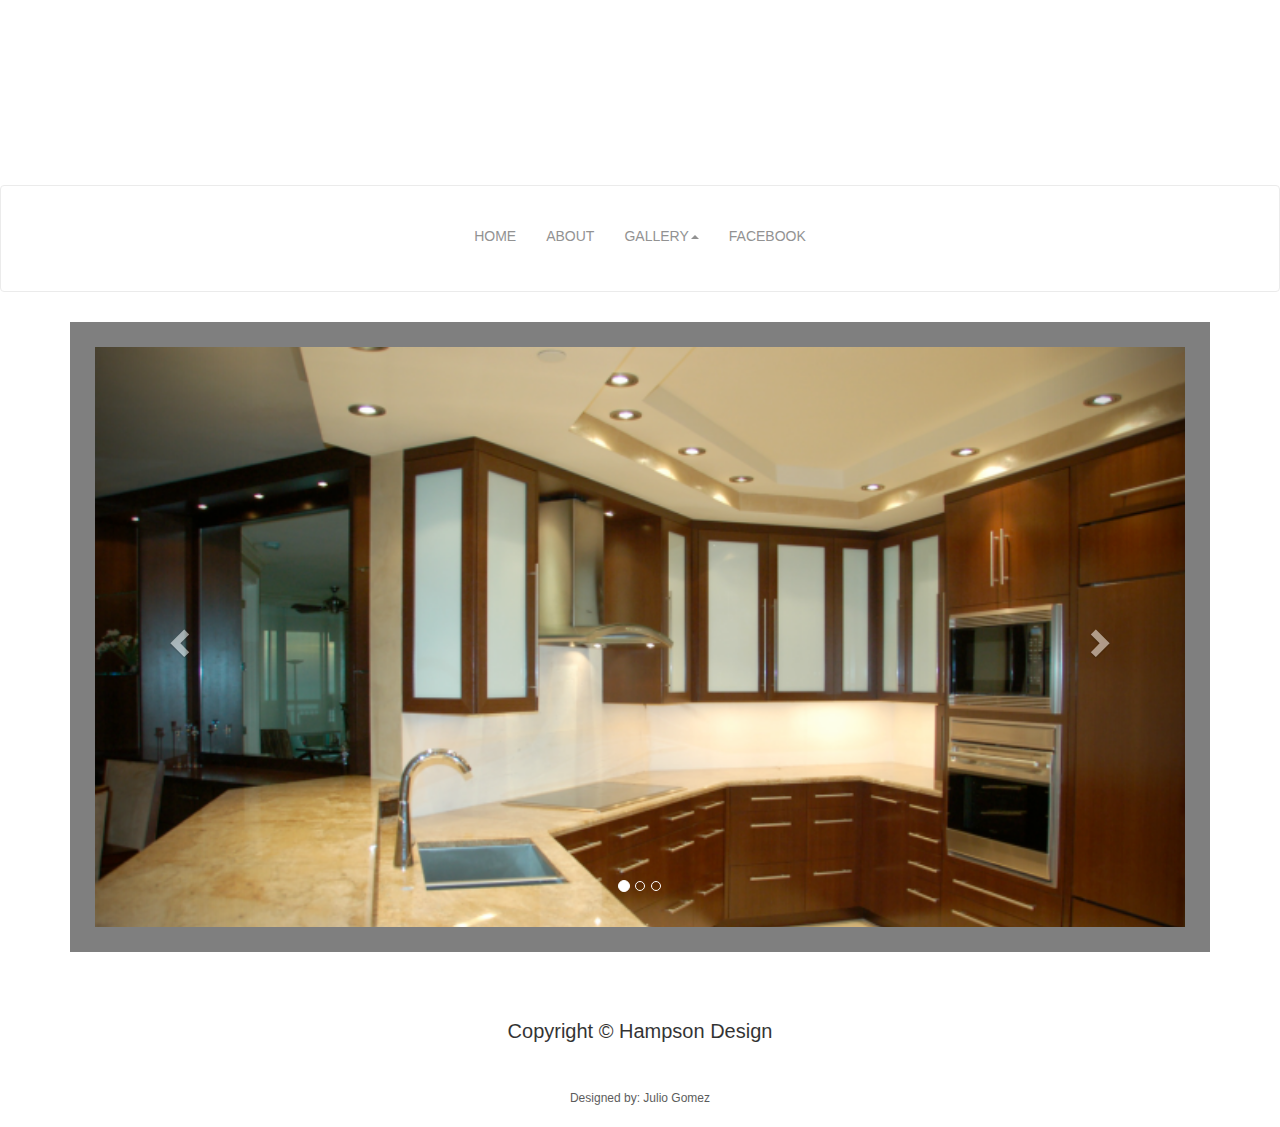
==== index.html @ 081f9467 "home page is done, fully responsive, added carousel etc" ====
<!DOCTYPE html>
<html>
<head>
	<title>Hampson Design</title>
  <meta name="viewport" content="width=device-width, initial-scale=1">
	<link rel="stylesheet" href="https://maxcdn.bootstrapcdn.com/bootstrap/3.3.7/css/bootstrap.min.css" integrity="sha384-BVYiiSIFeK1dGmJRAkycuHAHRg32OmUcww7on3RYdg4Va+PmSTsz/K68vbdEjh4u" crossorigin="anonymous">

	<script src="https://ajax.googleapis.com/ajax/libs/jquery/1.12.4/jquery.min.js"></script>
	<script src="https://maxcdn.bootstrapcdn.com/bootstrap/3.3.7/js/bootstrap.min.js" integrity="sha384-Tc5IQib027qvyjSMfHjOMaLkfuWVxZxUPnCJA7l2mCWNIpG9mGCD8wGNIcPD7Txa" crossorigin="anonymous"></script>
	<link rel="stylesheet" type="text/css" href="design/css/style.css">
</head>
<body>


<div class="jumbotron">
<div id="content">
  <h1>Hampson Design Construction Inc.</h1>
  <p>Naples, FL | <a href="tel:1-239-272-2703">239.272.2703</a></p>
</div>
</div>

<div id="navbar">
<nav class="navbar navbar-default">
  <div class="container-fluid">
    <!-- Brand and toggle get grouped for better mobile dislay -->
    <div class="navbar-header">
      <button type="button" class="navbar-toggle collapsed" data-toggle="collapse" data-target="#bs-example-navbar-collapse-1" aria-expanded="false">
        <span class="sr-only">Toggle navigation</span>
        <span class="icon-bar"></span>
        <span class="icon-bar"></span>
        <span class="icon-bar"></span>
      </button>
    </div>

    <!-- Collect the nav links, forms, and other content for toggling -->
    <div class="collapse navbar-collapse" id="bs-example-navbar-collapse-1">
      <ul class="nav navbar-nav">
      <li><a href="index.html">HOME</a></li>
        <li><a href="about.html">ABOUT</a></li>
        <li class="dropup">
          <a href="#" class="dropdown-toggle" data-toggle="dropdown" role="button" aria-haspopup="true" aria-expanded="false"">GALLERY<span class="caret"></span></a>
          <ul class="dropdown-menu">
            <li><a href="#">Kitchens</a></li>
            <li><a href="#">Baths</a></li>
            <li><a href="#">Living Room Gallery</a></li>
            <li><a href="#">Offices/Built-Ins</a></li>
          </ul>
          <li><a href="https://www.facebook.com/Hampson-Design-Construction-Inc-152874768099551/">FACEBOOK</a></li>
        </li>
      </ul>
      <!--
      <ul class="nav navbar-nav navbar-right">
        <li><a href="https://www.facebook.com/Hampson-Design-Construction-Inc-152874768099551/">Facebook</a></li>
      </ul>
      -->
    </div><!-- /.navbar-collapse -->
  </div><!-- /.container-fluid -->
</nav>
</div>
<div class="container">
<div class="border">
<div id="myCarousel" class="carousel slide" data-ride="carousel">
  <!-- Indicators -->
  <ol class="carousel-indicators">
    <li data-target="#myCarousel" data-slide-to="0" class="active"></li>
    <li data-target="#myCarousel" data-slide-to="1"></li>
    <li data-target="#myCarousel" data-slide-to="2"></li>
  </ol>

  <!-- Wrapper for slides -->
  <div class="carousel-inner" role="listbox">
    <div class="item active">
      <img src="./images/kitchen1.png" alt="kitchen1" width="500px">
    </div>

    <div class="item">
      <img src="./images/bath1.png" alt="bath1" width="500px">
    </div>

    <div class="item">
      <img src="./images/office1.png" alt="office1" width="500px">
    </div>
  </div>

  <!-- Left and right controls -->
  <a class="left carousel-control" href="#myCarousel" role="button" data-slide="prev">
    <span class="glyphicon glyphicon-chevron-left" aria-hidden="false"></span>
    <span class="sr-only">Previous</span>
  </a>
  <a class="right carousel-control" href="#myCarousel" role="button" data-slide="next">
    <span class="glyphicon glyphicon-chevron-right" aria-hidden="true"></span>
    <span class="sr-only">Next</span>
  </a>
</div>
</div>
</div>

<footer id="footer">
    <p>Copyright &copy Hampson Design</p>
</footer>
<footer id="footerDeuce">
    <h6>Designed by: Julio Gomez</h6>
</footer>




</body>
</html>
---- design/css/style.css ----
body{
	background-image: url(file:///Users/juliogomez/Desktop/WebDev/hampsonDesign/images/blueish.jpg);
	background-repeat: no-repeat;
	background-size: cover;

}
.jumbotron{
	text-align: center;
	background-color: black;
	height: 200px;
	margin: 0;
	background-color:transparent !important; 
	padding: none;
	margin-top: -15px;
}
.jumbotron h1 {
	color: white;
	font-size: 47px;
	margin-top: 5px;
}
.jumbotron p {
	color: white;
	font-size: 25px;
}
.jumbotron a {
	color: white;
}
#navbar {
	width: 100%;
}
.navbar-default {
	margin: 0;
	background-color: white;
	padding: 25px;
	text-align: center;
	opacity: 0.8;
	margin-bottom: 10px;
}
.navbar-nav {
	display: inline-block;
	float: none;
	color: black;
}
.carousel .item {
    width: 100%; /*slider width*/
    max-height: 580px; /*slider height*/
}
.carousel .item img {
    width: 100%; /*img width */
    height: 100%; /*img height*/
}
#myCarousel {
	min-width: 100%;
}
.container {
	margin: auto;
}
.border{
	margin-top: 20px;
	border-style: solid;
	border : solid 25px rgba(0,0,0,0.5);
}

footer {
	margin-top: 20px;
 	height: 120px;
  	background-color: white;
  	text-align: center;
  	opacity: 0.8;

}
footer p{
  	padding: 45px;
  	font-size: 20px;
  	color: black;
}
#footerDeuce {
	margin: 0 auto;
	margin-top: -10px;
	height: 20px;
  	background-color: white;
  	text-align: center;
  	opacity: 0.8;
}
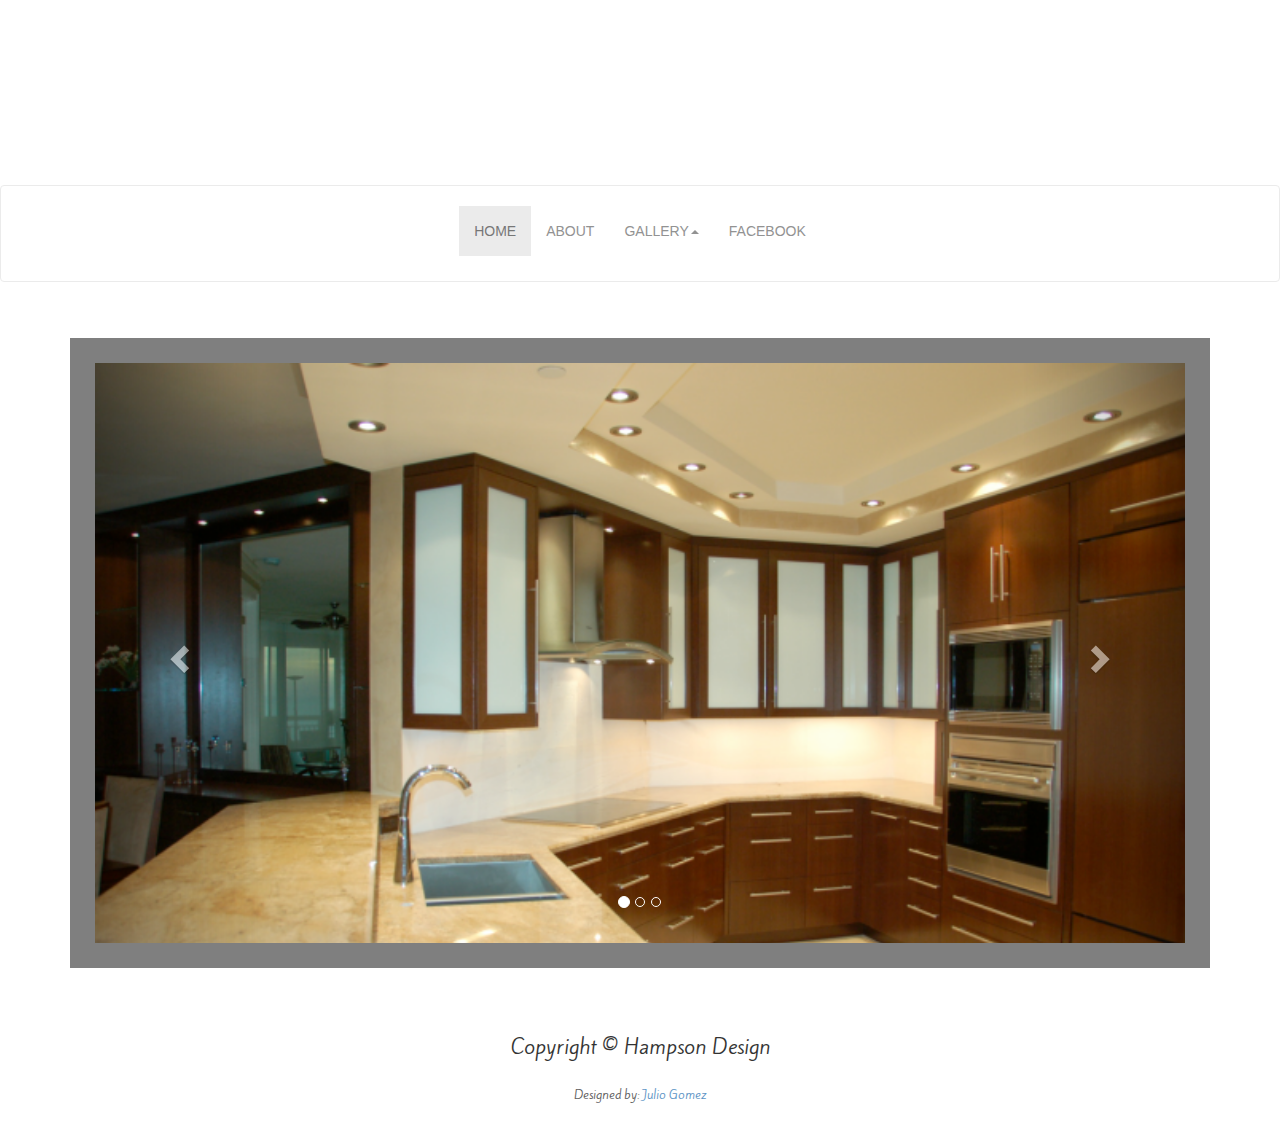
==== commit a2096a4f: "added google fonts to homepage & about || about page still not responsive" ====
--- a/index.html
+++ b/index.html
@@ -7,10 +7,11 @@
 
 	<script src="https://ajax.googleapis.com/ajax/libs/jquery/1.12.4/jquery.min.js"></script>
 	<script src="https://maxcdn.bootstrapcdn.com/bootstrap/3.3.7/js/bootstrap.min.js" integrity="sha384-Tc5IQib027qvyjSMfHjOMaLkfuWVxZxUPnCJA7l2mCWNIpG9mGCD8wGNIcPD7Txa" crossorigin="anonymous"></script>
+  <link href="https://fonts.googleapis.com/css?family=Habibi" rel="stylesheet">
+  <link href="https://fonts.googleapis.com/css?family=Kite+One" rel="stylesheet">
 	<link rel="stylesheet" type="text/css" href="design/css/style.css">
 </head>
 <body>
-
 
 <div class="jumbotron">
 <div id="content">
@@ -35,10 +36,10 @@
     <!-- Collect the nav links, forms, and other content for toggling -->
     <div class="collapse navbar-collapse" id="bs-example-navbar-collapse-1">
       <ul class="nav navbar-nav">
-      <li><a href="index.html">HOME</a></li>
+      <li class="active"><a href="index.html">HOME</a></li>
         <li><a href="about.html">ABOUT</a></li>
         <li class="dropup">
-          <a href="#" class="dropdown-toggle" data-toggle="dropdown" role="button" aria-haspopup="true" aria-expanded="false"">GALLERY<span class="caret"></span></a>
+          <a href="#" class="dropdown-toggle" data-toggle="dropdown" role="button" aria-haspopup="true" aria-expanded="false">GALLERY<span class="caret"></span></a>
           <ul class="dropdown-menu">
             <li><a href="#">Kitchens</a></li>
             <li><a href="#">Baths</a></li>
@@ -99,7 +100,7 @@
     <p>Copyright &copy Hampson Design</p>
 </footer>
 <footer id="footerDeuce">
-    <h6>Designed by: Julio Gomez</h6>
+    <h6>Designed by: <a href="https://github.com/jaegomez">Julio Gomez</a></h6>
 </footer>
 
 
--- a/design/css/style.css
+++ b/design/css/style.css
@@ -17,10 +17,12 @@
 	color: white;
 	font-size: 47px;
 	margin-top: 5px;
+	font-family: 'Habibi', serif;
 }
 .jumbotron p {
 	color: white;
 	font-size: 25px;
+	font-family: 'Habibi', serif;
 }
 .jumbotron a {
 	color: white;
@@ -31,10 +33,10 @@
 .navbar-default {
 	margin: 0;
 	background-color: white;
-	padding: 25px;
+	padding: 20px;
 	text-align: center;
 	opacity: 0.8;
-	margin-bottom: 10px;
+	margin-bottom: 36px;
 }
 .navbar-nav {
 	display: inline-block;
@@ -47,7 +49,7 @@
 }
 .carousel .item img {
     width: 100%; /*img width */
-    height: 100%; /*img height*/
+     /*img height*/
 }
 #myCarousel {
 	min-width: 100%;
@@ -63,11 +65,11 @@
 
 footer {
 	margin-top: 20px;
- 	height: 120px;
+ 	height: 100px;
   	background-color: white;
   	text-align: center;
   	opacity: 0.8;
-
+  	font-family: 'Kite One', sans-serif;
 }
 footer p{
   	padding: 45px;
@@ -83,3 +85,38 @@
   	opacity: 0.8;
 }
 
+.navbar-toggle {
+  float: none;
+}
+.box {
+  float: none;
+  width: 80%;
+  height: 300px;
+  margin: 0 auto;
+  border-style: solid;
+  border-color: white;
+  opacity: 0.8;
+  background-color: white;
+}
+.box h1 {
+	text-align: center;
+	font-size: 20px;
+	color: black;
+}
+hr {
+	height: 2px;
+	background-color: #999999;
+	width: 40%;
+	margin-bottom: -10px;
+	margin-top: 5px;
+}
+.aboutText p {
+	margin-top: 40px;
+	float: none;
+	padding-left: 250px;
+	padding-right: 250px;
+	color: black;
+	font-weight: 500;
+	font-size: 15px;
+	text-align: center;
+}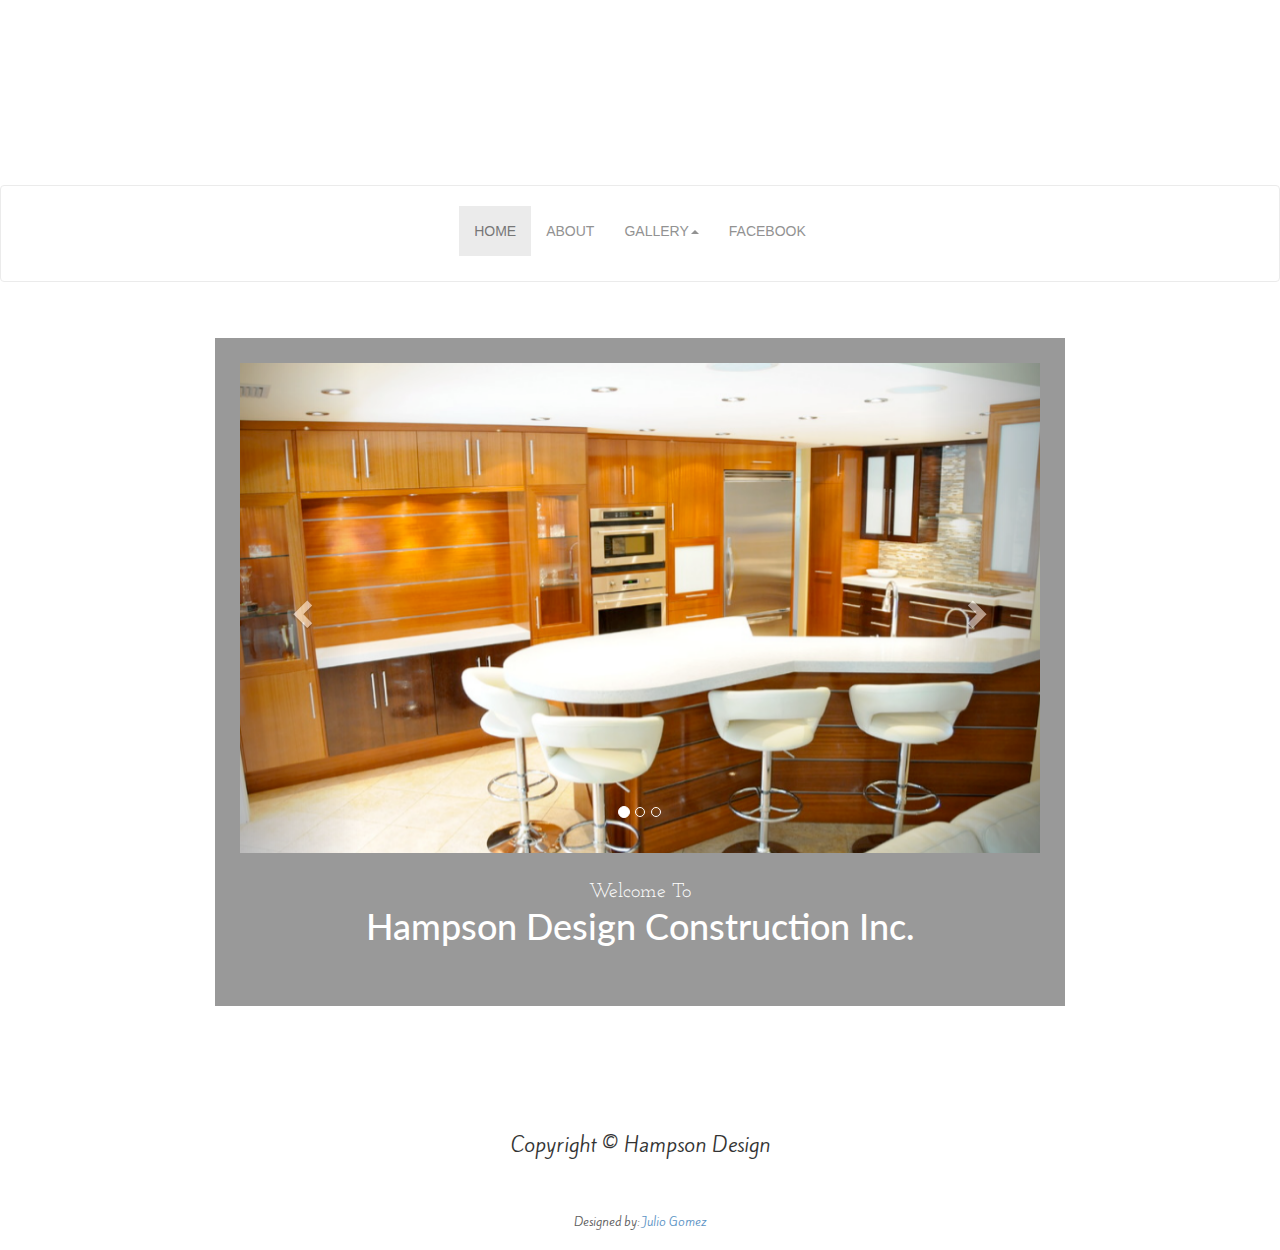
==== commit 3e6d9162: "index.html finished, added sticky footer to pages. about page fully functioncal, created Firebase da" ====
--- a/index.html
+++ b/index.html
@@ -4,15 +4,17 @@
 	<title>Hampson Design</title>
   <meta name="viewport" content="width=device-width, initial-scale=1">
 	<link rel="stylesheet" href="https://maxcdn.bootstrapcdn.com/bootstrap/3.3.7/css/bootstrap.min.css" integrity="sha384-BVYiiSIFeK1dGmJRAkycuHAHRg32OmUcww7on3RYdg4Va+PmSTsz/K68vbdEjh4u" crossorigin="anonymous">
-
 	<script src="https://ajax.googleapis.com/ajax/libs/jquery/1.12.4/jquery.min.js"></script>
 	<script src="https://maxcdn.bootstrapcdn.com/bootstrap/3.3.7/js/bootstrap.min.js" integrity="sha384-Tc5IQib027qvyjSMfHjOMaLkfuWVxZxUPnCJA7l2mCWNIpG9mGCD8wGNIcPD7Txa" crossorigin="anonymous"></script>
   <link href="https://fonts.googleapis.com/css?family=Habibi" rel="stylesheet">
   <link href="https://fonts.googleapis.com/css?family=Kite+One" rel="stylesheet">
 	<link rel="stylesheet" type="text/css" href="design/css/style.css">
+  <link href="https://fonts.googleapis.com/css?family=Josefin+Slab" rel="stylesheet">
+  <link href="https://fonts.googleapis.com/css?family=Lato:700" rel="stylesheet">
 </head>
 <body>
 
+<div class="wrapper">
 <div class="jumbotron">
 <div id="content">
   <h1>Hampson Design Construction Inc.</h1>
@@ -71,15 +73,15 @@
   <!-- Wrapper for slides -->
   <div class="carousel-inner" role="listbox">
     <div class="item active">
-      <img src="./images/kitchen1.png" alt="kitchen1" width="500px">
+      <img src="./images/hampHouse.png" alt="hampsonKitchen" width="500px">
     </div>
 
     <div class="item">
-      <img src="./images/bath1.png" alt="bath1" width="500px">
+      <img src="./images/unsimg1screen.png" alt="ungimg1" width="500px">
     </div>
 
     <div class="item">
-      <img src="./images/office1.png" alt="office1" width="500px">
+      <img src="./images/unspecified-3.jpg" alt="views" width="500px">
     </div>
   </div>
 
@@ -93,18 +95,22 @@
     <span class="sr-only">Next</span>
   </a>
 </div>
+  <div class="textUnderCarousel">
+    <p style="text-align: center; background: rgba(0,0,0,0.4);margin: 20px auto; margin: 0px; padding-top: 25px; color: white; font-size: 20px; font-family: 'Josefin Slab', serif;">Welcome To</p>
+    <h1 style="text-align: center; background: rgba(0,0,0,0.4);margin: 20px auto; margin: 0px; color: white; font-family: 'Lato', sans-serif;">Hampson Design Construction Inc.</h1>
+  </div>
 </div>
 </div>
 
+<div class="push"></div>
+
+</div>
+
 <footer id="footer">
-    <p>Copyright &copy Hampson Design</p>
-</footer>
-<footer id="footerDeuce">
+    <p>Copyright &copy; Hampson Design</p>
     <h6>Designed by: <a href="https://github.com/jaegomez">Julio Gomez</a></h6>
 </footer>
 
 
-
-
 </body>
 </html>--- a/design/css/style.css
+++ b/design/css/style.css
@@ -1,9 +1,19 @@
-body{
-	background-image: url(file:///Users/juliogomez/Desktop/WebDev/hampsonDesign/images/blueish.jpg);
-	background-repeat: no-repeat;
-	background-size: cover;
+html, body { 
+  background: url(file:///Users/juliogomez/Desktop/WebDev/hampsonDesign/images/blueish.jpg) no-repeat center center fixed; 
+  -webkit-background-size: cover;
+  -moz-background-size: cover;
+  -o-background-size: cover;
+  background-size: cover;
+  height: 100%;
+  margin: 0;
+}
 
+/* Wrapper for page content to push down footer */
+#wrapper {
+  min-height: 100%;
+  margin-bottom: -10px;
 }
+
 .jumbotron{
 	text-align: center;
 	background-color: black;
@@ -45,7 +55,7 @@
 }
 .carousel .item {
     width: 100%; /*slider width*/
-    max-height: 580px; /*slider height*/
+    max-height: 490px; /*slider height*/
 }
 .carousel .item img {
     width: 100%; /*img width */
@@ -60,47 +70,49 @@
 .border{
 	margin-top: 20px;
 	border-style: solid;
-	border : solid 25px rgba(0,0,0,0.5);
+	border : solid 25px rgba(0,0,0,0.4);
+	border-bottom: solid 60px rgba(0,0,0,0.4);
+	margin: 20px auto;
+	max-width: 850px;
 }
 
-footer {
-	margin-top: 20px;
- 	height: 100px;
+#footer {
+ 	height: 10px;
   	background-color: white;
   	text-align: center;
   	opacity: 0.8;
   	font-family: 'Kite One', sans-serif;
+  	margin-top: -70px;
 }
-footer p{
+#footer p{
   	padding: 45px;
   	font-size: 20px;
   	color: black;
 }
-#footerDeuce {
+#footer h6{
 	margin: 0 auto;
-	margin-top: -10px;
 	height: 20px;
   	background-color: white;
   	text-align: center;
-  	opacity: 0.8;
 }
 
 .navbar-toggle {
   float: none;
 }
 .box {
-  float: none;
-  width: 80%;
-  height: 300px;
-  margin: 0 auto;
-  border-style: solid;
-  border-color: white;
-  opacity: 0.8;
-  background-color: white;
+	border-style: solid;
+	border-color: white;
+ 	border-radius: 10%;
+ 	background-color: white;
+ 	opacity: 0.7;
+	margin: 0 auto;
+	margin-top: 20px;
+	text-align: center;
+	padding: 10px;
 }
 .box h1 {
 	text-align: center;
-	font-size: 20px;
+	font-size: 30px;
 	color: black;
 }
 hr {
@@ -113,10 +125,41 @@
 .aboutText p {
 	margin-top: 40px;
 	float: none;
-	padding-left: 250px;
-	padding-right: 250px;
 	color: black;
 	font-weight: 500;
-	font-size: 15px;
+	font-size: 19px;
 	text-align: center;
-}+	font-family: Arial;
+	letter-spacing: 1px;
+}
+
+@media (min-width: 800px) {
+	.aboutText p {
+		max-width: 450px;
+		margin: 0 auto;
+		margin-top: 30px;
+	}
+	.box {
+		width: 45%;
+	}
+}
+#hampsonOne, #hampsonTwo, #hampsonThree{
+	border-style: solid;
+	border-color: white;
+ 	border-radius: 10%;
+ 	background-color: white;
+ 	opacity: 0.7;
+	margin: 0 auto;
+	margin-top: 20px;
+	text-align: center;
+	padding: 10px;
+}
+#hampsonDesignFacts p {
+	font-size: 19px;
+	color: black;
+}
+#footer,
+.push {
+	height: 130px;
+}
+
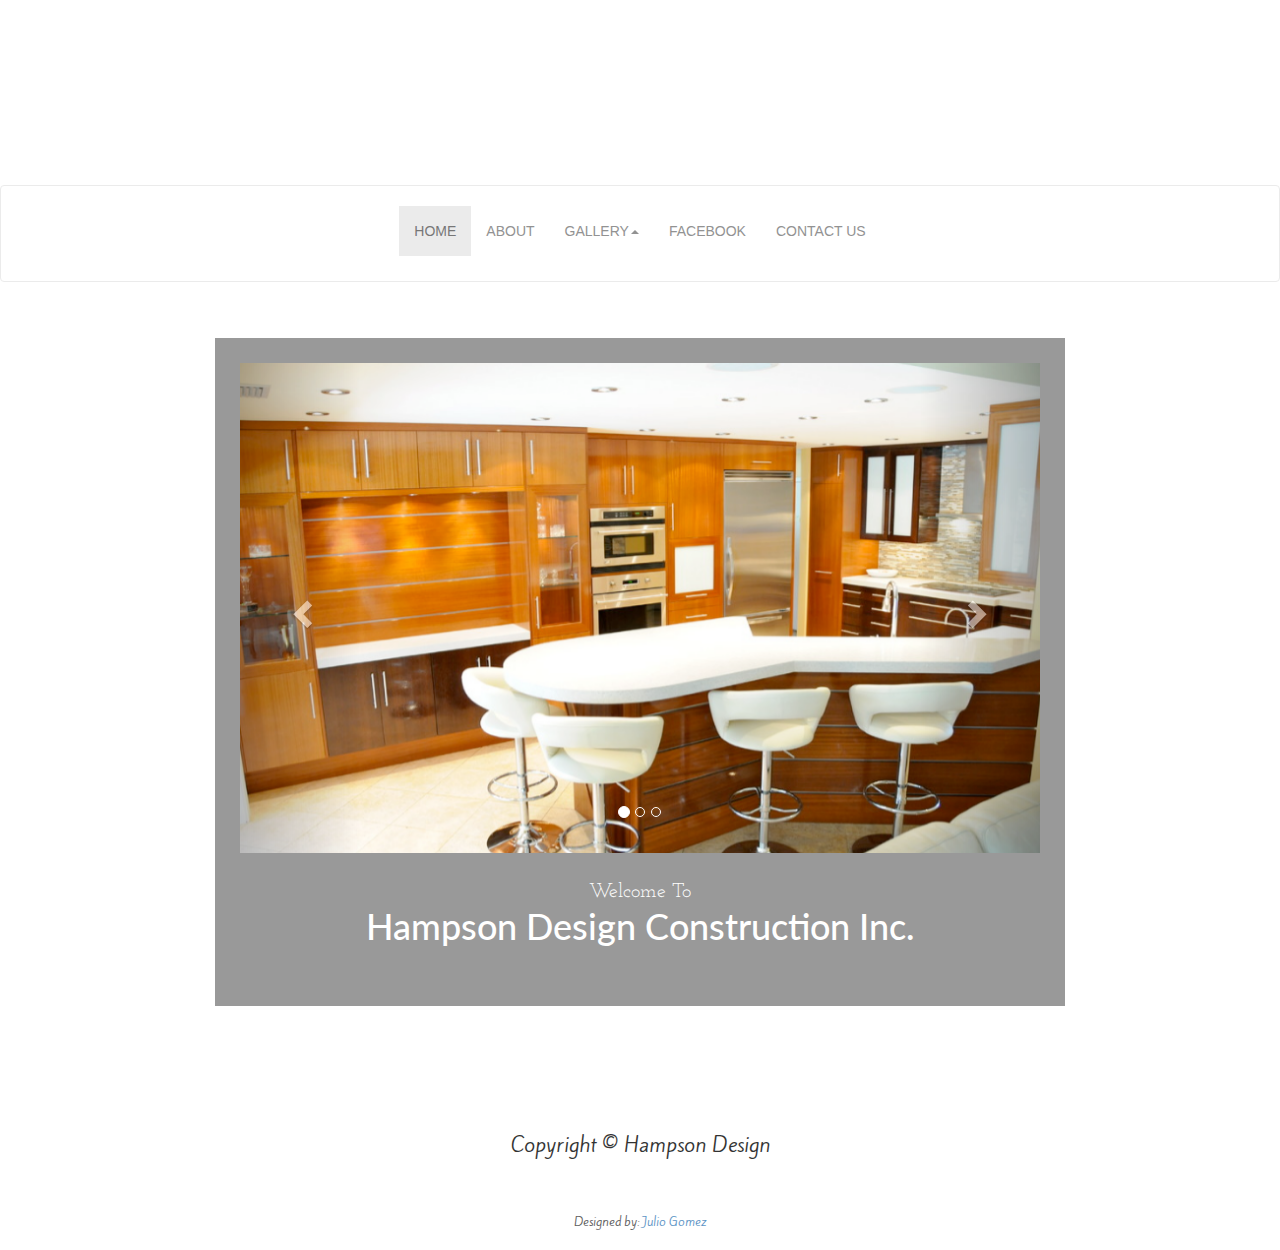
==== commit df3a780f: "jQuery show hides working on slideshows to show" ====
--- a/index.html
+++ b/index.html
@@ -3,14 +3,21 @@
 <head>
 	<title>Hampson Design</title>
   <meta name="viewport" content="width=device-width, initial-scale=1">
+
 	<link rel="stylesheet" href="https://maxcdn.bootstrapcdn.com/bootstrap/3.3.7/css/bootstrap.min.css" integrity="sha384-BVYiiSIFeK1dGmJRAkycuHAHRg32OmUcww7on3RYdg4Va+PmSTsz/K68vbdEjh4u" crossorigin="anonymous">
+
 	<script src="https://ajax.googleapis.com/ajax/libs/jquery/1.12.4/jquery.min.js"></script>
+
 	<script src="https://maxcdn.bootstrapcdn.com/bootstrap/3.3.7/js/bootstrap.min.js" integrity="sha384-Tc5IQib027qvyjSMfHjOMaLkfuWVxZxUPnCJA7l2mCWNIpG9mGCD8wGNIcPD7Txa" crossorigin="anonymous"></script>
+
+  <!-- Google font links -->
   <link href="https://fonts.googleapis.com/css?family=Habibi" rel="stylesheet">
   <link href="https://fonts.googleapis.com/css?family=Kite+One" rel="stylesheet">
-	<link rel="stylesheet" type="text/css" href="design/css/style.css">
   <link href="https://fonts.googleapis.com/css?family=Josefin+Slab" rel="stylesheet">
   <link href="https://fonts.googleapis.com/css?family=Lato:700" rel="stylesheet">
+
+	<link rel="stylesheet" type="text/css" href="design/css/style.css">
+
 </head>
 <body>
 
@@ -43,12 +50,13 @@
         <li class="dropup">
           <a href="#" class="dropdown-toggle" data-toggle="dropdown" role="button" aria-haspopup="true" aria-expanded="false">GALLERY<span class="caret"></span></a>
           <ul class="dropdown-menu">
-            <li><a href="#">Kitchens</a></li>
-            <li><a href="#">Baths</a></li>
-            <li><a href="#">Living Room Gallery</a></li>
-            <li><a href="#">Offices/Built-Ins</a></li>
+            <li><a href="#" id="kitchens">Kitchens</a></li>
+            <li><a href="#" id="baths">Baths</a></li>
+            <li><a href="#" id="livingRoom">Living Room Gallery</a></li>
+            <li><a href="#" id="offices">Offices/Built-Ins</a></li>
           </ul>
           <li><a href="https://www.facebook.com/Hampson-Design-Construction-Inc-152874768099551/">FACEBOOK</a></li>
+          <li><a href="contact.html">CONTACT US</a></li>
         </li>
       </ul>
       <!--
@@ -112,5 +120,8 @@
 </footer>
 
 
+<script src="assets/javascript/app.js"></script>
+
+
 </body>
 </html>--- a/design/css/style.css
+++ b/design/css/style.css
@@ -99,10 +99,10 @@
 .navbar-toggle {
   float: none;
 }
-.box {
+.aboutTextBox {
 	border-style: solid;
 	border-color: white;
- 	border-radius: 10%;
+ 	border-radius: 5%;
  	background-color: white;
  	opacity: 0.7;
 	margin: 0 auto;
@@ -115,13 +115,9 @@
 	font-size: 30px;
 	color: black;
 }
-hr {
-	height: 2px;
-	background-color: #999999;
-	width: 40%;
-	margin-bottom: -10px;
-	margin-top: 5px;
-}
+
+/* Not in use momentarily
+
 .aboutText p {
 	margin-top: 40px;
 	float: none;
@@ -132,6 +128,7 @@
 	font-family: Arial;
 	letter-spacing: 1px;
 }
+*/
 
 @media (min-width: 800px) {
 	.aboutText p {
@@ -163,3 +160,23 @@
 	height: 130px;
 }
 
+.businessBox {
+	margin-bottom: 10px;
+    padding: 20px;
+    background: #fff;
+    background: rgba(255,255,255,0.7);
+
+}
+#introText {
+	color: black;
+	
+	
+}
+#introHeader h2 {
+	text-align: center;
+	color: black; 
+	font-family: 'Habibi', serif; 
+	padding-bottom: 1px;
+	font-size: 20px;
+}
+
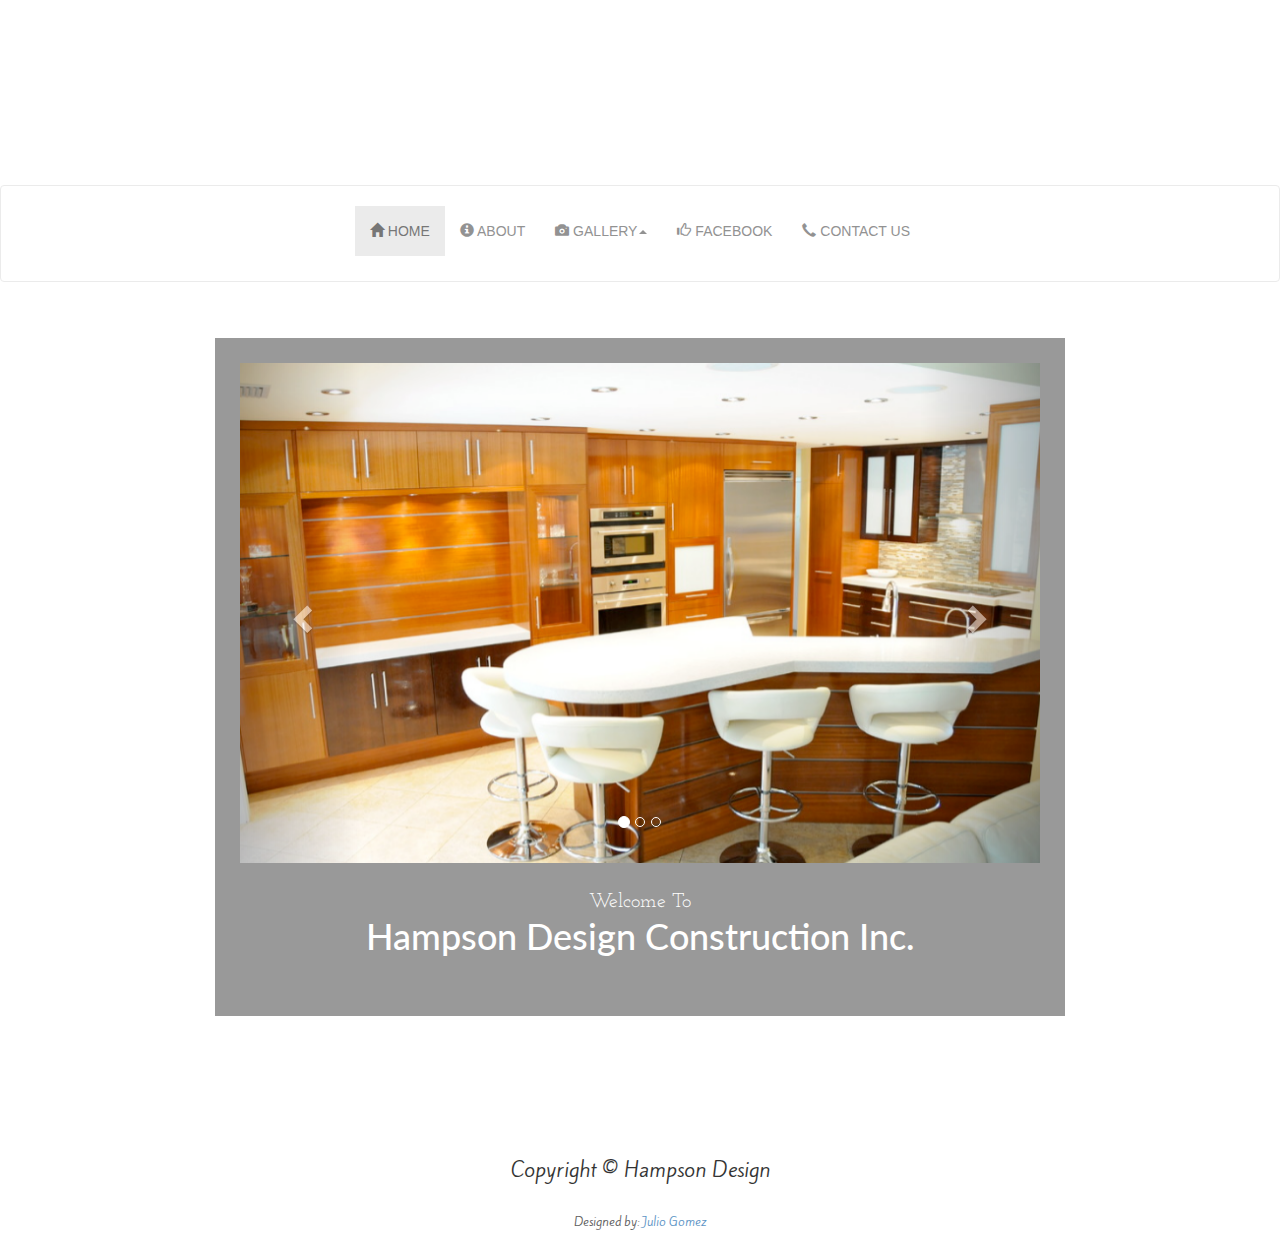
==== commit 9103e409: "added a whole lot of stuff \ new pictures \ carousels for each group of galleries || added temporary" ====
--- a/index.html
+++ b/index.html
@@ -45,18 +45,18 @@
     <!-- Collect the nav links, forms, and other content for toggling -->
     <div class="collapse navbar-collapse" id="bs-example-navbar-collapse-1">
       <ul class="nav navbar-nav">
-      <li class="active"><a href="index.html">HOME</a></li>
-        <li><a href="about.html">ABOUT</a></li>
+      <li class="active"><a href="index.html"><span class="glyphicon glyphicon-home" aria-hidden="true"></span> HOME</a></li>
+        <li><a href="about.html"><span class="glyphicon glyphicon-info-sign" aria-hidden="true"></span> ABOUT</a></li>
         <li class="dropup">
-          <a href="#" class="dropdown-toggle" data-toggle="dropdown" role="button" aria-haspopup="true" aria-expanded="false">GALLERY<span class="caret"></span></a>
+          <a href="#" class="dropdown-toggle" data-toggle="dropdown" role="button" aria-haspopup="true" aria-expanded="false"><span class="glyphicon glyphicon-camera" aria-hidden="true"></span> GALLERY<span class="caret"></span></a>
           <ul class="dropdown-menu">
-            <li><a href="#" id="kitchens">Kitchens</a></li>
-            <li><a href="#" id="baths">Baths</a></li>
-            <li><a href="#" id="livingRoom">Living Room Gallery</a></li>
-            <li><a href="#" id="offices">Offices/Built-Ins</a></li>
+            <li><a href="#/kitchens" id="kitchens"><strong>Kitchen Gallery</strong></a></li>
+            <li><a href="#/baths" id="baths"><strong>Bath Gallery</strong></a></li>
+            <li><a href="#/living-areas" id="livingRoom"><strong>Living Room Gallery</strong></a></li>
+            <li><a href="#/offices-builtins-others" id="offices"><strong>Offices/Built-Ins/Outdoor</strong></a></li>
           </ul>
-          <li><a href="https://www.facebook.com/Hampson-Design-Construction-Inc-152874768099551/">FACEBOOK</a></li>
-          <li><a href="contact.html">CONTACT US</a></li>
+          <li><a href="https://www.facebook.com/Hampson-Design-Construction-Inc-152874768099551/"><span class="glyphicon glyphicon-thumbs-up" aria-hidden="true"></span> FACEBOOK</a></li>
+          <li><a href="contact.html"><span class="glyphicon glyphicon-earphone" aria-hidden="true"></span> CONTACT US</a></li>
         </li>
       </ul>
       <!--
@@ -68,55 +68,572 @@
   </div><!-- /.container-fluid -->
 </nav>
 </div>
+
+<!-- *************** Carousel for HomePage Main Welcome PAGE!!! ****************** -->
+
 <div class="container">
-<div class="border">
-<div id="myCarousel" class="carousel slide" data-ride="carousel">
-  <!-- Indicators -->
-  <ol class="carousel-indicators">
-    <li data-target="#myCarousel" data-slide-to="0" class="active"></li>
-    <li data-target="#myCarousel" data-slide-to="1"></li>
-    <li data-target="#myCarousel" data-slide-to="2"></li>
-  </ol>
-
-  <!-- Wrapper for slides -->
-  <div class="carousel-inner" role="listbox">
-    <div class="item active">
-      <img src="./images/hampHouse.png" alt="hampsonKitchen" width="500px">
+<!-- ***** this little DIV below will hide the Welcome PAge content when it is called in the app.js file so it can show all our other gear -->
+  <div class="hideMeWelcomePage">
+    <div class="border">
+    <div id="myCarousel" class="carousel slide" data-ride="carousel">
+      <!-- Indicators -->
+      <ol class="carousel-indicators">
+        <li data-target="#myCarousel" data-slide-to="0" class="active"></li>
+        <li data-target="#myCarousel" data-slide-to="1"></li>
+        <li data-target="#myCarousel" data-slide-to="2"></li>
+      </ol>
+
+      <!-- Wrapper for slides -->
+      <div class="carousel-inner" role="listbox">
+        <div class="item active">
+          <img src="./images/kitchens/hampHouse.png" alt="hampsonKitchen" width="500px">
+        </div>
+
+        <div class="item">
+          <img src="./images/living/unsimg1screen.png" alt="ungimg1" width="500px">
+        </div>
+
+        <div class="item">
+          <img src="./images/living/def1.jpg" alt="views" width="500px">
+        </div>
+      </div>
+
+      <!-- Left and right controls -->
+      <a class="left carousel-control" href="#myCarousel" role="button" data-slide="prev">
+        <span class="glyphicon glyphicon-chevron-left" aria-hidden="false"></span>
+        <span class="sr-only">Previous</span>
+      </a>
+      <a class="right carousel-control" href="#myCarousel" role="button" data-slide="next">
+        <span class="glyphicon glyphicon-chevron-right" aria-hidden="true"></span>
+        <span class="sr-only">Next</span>
+      </a>
     </div>
-
-    <div class="item">
-      <img src="./images/unsimg1screen.png" alt="ungimg1" width="500px">
-    </div>
-
-    <div class="item">
-      <img src="./images/unspecified-3.jpg" alt="views" width="500px">
+      <div class="textUnderCarousel">
+        <p style="text-align: center; background: rgba(0,0,0,0.4);margin: 20px auto; margin: 0px; padding-top: 25px; color: white; font-size: 20px; font-family: 'Josefin Slab', serif;">Welcome To</p>
+        <h1 style="text-align: center; background: rgba(0,0,0,0.4);margin: 20px auto; margin: 0px; color: white; font-family: 'Lato', sans-serif;">Hampson Design Construction Inc.</h1>
+      </div>
     </div>
   </div>
-
-  <!-- Left and right controls -->
-  <a class="left carousel-control" href="#myCarousel" role="button" data-slide="prev">
-    <span class="glyphicon glyphicon-chevron-left" aria-hidden="false"></span>
-    <span class="sr-only">Previous</span>
-  </a>
-  <a class="right carousel-control" href="#myCarousel" role="button" data-slide="next">
-    <span class="glyphicon glyphicon-chevron-right" aria-hidden="true"></span>
-    <span class="sr-only">Next</span>
-  </a>
 </div>
-  <div class="textUnderCarousel">
-    <p style="text-align: center; background: rgba(0,0,0,0.4);margin: 20px auto; margin: 0px; padding-top: 25px; color: white; font-size: 20px; font-family: 'Josefin Slab', serif;">Welcome To</p>
-    <h1 style="text-align: center; background: rgba(0,0,0,0.4);margin: 20px auto; margin: 0px; color: white; font-family: 'Lato', sans-serif;">Hampson Design Construction Inc.</h1>
+
+<!-- ************* END of Carousel for HomePage Main Welcome PAGE -->
+<div class="container" >
+  <div class="galleryDescriptions">
+
+    <h1 id="galleryName"></h1>
+    <br>
+
   </div>
 </div>
+
+
+
+
+<!-- ********************* Carousel for Kitchens!!! ************************   -->
+
+ <!-- Carousels for viewing projects will be hiding() and showing() -->
+                                <div class="container">
+                                  <div class="borderKitchens">
+
+                                    <div id="myCarouselKitchens" class="carousel slide" data-ride="carousel">
+                                    <!-- Indicators -->
+                                      <ol class="carousel-indicators">
+                                        <li data-target="#myCarouselKitchens" data-slide-to="0" class="active"></li>
+                                        <li data-target="#myCarouselKitchens" data-slide-to="1"></li>
+                                        <li data-target="#myCarouselKitchens" data-slide-to="2"></li>
+                                        <li data-target="#myCarouselKitchens" data-slide-to="3"></li>
+                                        <li data-target="#myCarouselKitchens" data-slide-to="4"></li>
+                                        <li data-target="#myCarouselKitchens" data-slide-to="5"></li>
+                                        <li data-target="#myCarouselKitchens" data-slide-to="6"></li>
+                                        <li data-target="#myCarouselKitchens" data-slide-to="7"></li>
+                                        <li data-target="#myCarouselKitchens" data-slide-to="8"></li>
+                                        <li data-target="#myCarouselKitchens" data-slide-to="9"></li>
+                                        <li data-target="#myCarouselKitchens" data-slide-to="10"></li>
+                                        <li data-target="#myCarouselKitchens" data-slide-to="11"></li>
+                                        <li data-target="#myCarouselKitchens" data-slide-to="12"></li>
+                                        <li data-target="#myCarouselKitchens" data-slide-to="13"></li>
+                                        <li data-target="#myCarouselKitchens" data-slide-to="14"></li>
+                                        <li data-target="#myCarouselKitchens" data-slide-to="15"></li>
+                                        <li data-target="#myCarouselKitchens" data-slide-to="16"></li>
+                                        <li data-target="#myCarouselKitchens" data-slide-to="17"></li>
+                                        <li data-target="#myCarouselKitchens" data-slide-to="18"></li>
+                                        <li data-target="#myCarouselKitchens" data-slide-to="19"></li>
+                                        <li data-target="#myCarouselKitchens" data-slide-to="20"></li>
+                                        <li data-target="#myCarouselKitchens" data-slide-to="21"></li>
+                                        <li data-target="#myCarouselKitchens" data-slide-to="22"></li>
+                                        <li data-target="#myCarouselKitchens" data-slide-to="23"></li>
+                                        <li data-target="#myCarouselKitchens" data-slide-to="24"></li>
+                                        <li data-target="#myCarouselKitchens" data-slide-to="25"></li>
+                                        <li data-target="#myCarouselKitchens" data-slide-to="26"></li>
+                                        <li data-target="#myCarouselKitchens" data-slide-to="27"></li>
+                                        <li data-target="#myCarouselKitchens" data-slide-to="28"></li>
+                                        <li data-target="#myCarouselKitchens" data-slide-to="29"></li>
+                                        <li data-target="#myCarouselKitchens" data-slide-to="30"></li>
+                                        <li data-target="#myCarouselKitchens" data-slide-to="31"></li>
+                                        <li data-target="#myCarouselKitchens" data-slide-to="32"></li>
+                                        <li data-target="#myCarouselKitchens" data-slide-to="33"></li>
+                                        <li data-target="#myCarouselKitchens" data-slide-to="34"></li>
+                                      </ol>
+
+                                      <!-- Wrapper for slides -->
+                                      <div class="carousel-inner" role="listbox">
+
+                                        <div class="item active">
+                                          <img src="./images/kitchens/unspecified-2.jpg" alt="kitchen" width="500px">
+                                        </div>
+
+                                        <div class="item">
+                                          <img src="./images/kitchens/IMG_0999.jpg" alt="hampsonKitchen" width="500px">
+                                        </div>
+
+                                        <div class="item">
+                                          <img src="./images/kitchens/IMG_0998.jpg" alt="kitchen" width="500px">
+                                        </div> 
+
+                                        <div class="item">
+                                          <img src="./images/kitchens/hampHouse.png" alt="kitchen" width="500px">
+                                        </div>
+
+                                        <div class="item">
+                                          <img src="./images/kitchens/fnwef.png" alt="kitchen" width="500px">
+                                        </div>
+
+                                        <div class="item">
+                                          <img src="./images/kitchens/ham2.png" alt="kitchen" width="500px">
+                                        </div>
+
+                                        <div class="item">
+                                          <img src="./images/kitchens/ham4.png" alt="kitchen" width="500px">
+                                        </div>
+
+                                        <div class="item">
+                                          <img src="./images/kitchens/ham5.png" alt="kitchen" width="500px">
+                                        </div>
+
+                                        <div class="item">
+                                          <img src="./images/kitchens/mod1.jpg" alt="kitchen" width="500px">
+                                        </div>
+
+                                        <div class="item">
+                                          <img src="./images/kitchens/mod2.jpg" alt="kitchen" width="500px">
+                                        </div>
+
+                                        <div class="item">
+                                          <img src="./images/kitchens/diesel1.jpg" alt="views" width="500px">
+                                        </div>
+
+                                        <div class="item">
+                                          <img src="./images/kitchens/diesel2.jpg" alt="kitchen" width="500px">
+                                        </div>
+
+                                        <div class="item">
+                                          <img src="./images/kitchens/diesel3.jpg" alt="kitchen" width="500px">
+                                        </div>
+
+                                         <div class="item">
+                                          <img src="./images/kitchens/diesel4.jpg" alt="kitchen" width="500px">
+                                        </div>
+                                        
+                                         <div class="item">
+                                          <img src="./images/kitchens/diesel5.jpg" alt="kitchen" width="500px">
+                                        </div>
+
+                                        <div class="item">
+                                          <img src="./images/kitchens/dozer1.jpg" alt="kitchen" width="500px">
+                                        </div>
+
+                                        <div class="item">
+                                          <img src="./images/kitchens/dozer2.jpg" alt="kitchen" width="500px">
+                                        </div>
+
+                                        <div class="item">
+                                          <img src="./images/kitchens/dozer3.jpg" alt="kitchen" width="500px">
+                                        </div>
+
+                                        <div class="item">
+                                          <img src="./images/kitchens/dozer4.jpg" alt="kitchen" width="500px">
+                                        </div>  
+
+                                        <div class="item">
+                                          <img src="./images/kitchens/dozer6.jpg" alt="kitchen" width="500px">
+                                        </div>
+
+                                        <div class="item">
+                                          <img src="./images/kitchens/tank.png" alt="kitchen" width="500px">
+                                        </div>
+
+                                        <div class="item">
+                                          <img src="./images/kitchens/tank1.png" alt="kitchen" width="500px">
+                                        </div>
+
+                                        <div class="item">
+                                          <img src="./images/kitchens/tank2.png" alt="kitchen" width="500px">
+                                        </div>
+
+                                        <div class="item">
+                                          <img src="./images/kitchens/decker.png" alt="kitchen" width="500px">
+                                        </div>
+
+                                        <div class="item">
+                                          <img src="./images/kitchens/decker1.jpg" alt="kitchen" width="500px">
+                                        </div>
+
+                                        <div class="item">
+                                          <img src="./images/kitchens/mayo.jpg" alt="kitchen" width="500px">
+                                        </div>
+
+                                        <div class="item">
+                                          <img src="./images/kitchens/mayo2.jpg" alt="kitchen" width="500px">
+                                        </div>
+
+                                        <div class="item">
+                                          <img src="./images/kitchens/mayo3.jpg" alt="kitchen" width="500px">
+                                        </div>
+
+                                        <div class="item">
+                                          <img src="./images/kitchens/mayo4.jpg" alt="kitchen" width="500px">
+                                        </div>
+
+                                        <div class="item">
+                                          <img src="./images/kitchens/mayo6.jpg" alt="kitchen" width="500px">
+                                        </div>
+
+                                        <div class="item">
+                                          <img src="./images/kitchens/mayo8.jpg" alt="kitchen" width="500px">
+                                        </div>
+
+                                        <div class="item">
+                                          <img src="./images/kitchens/mayo9.png" alt="kitchen" width="500px">
+                                        </div>
+
+                                        <div class="item">
+                                          <img src="./images/kitchens/cal.jpg" alt="kitchen" width="500px">
+                                        </div>
+
+                                        <div class="item">
+                                          <img src="./images/kitchens/cal1.jpg" alt="kitchen" width="500px">
+                                        </div>
+
+                                        <div class="item">
+                                          <img src="./images/kitchens/cal2.jpg" alt="kitchen" width="500px">
+                                        </div>
+
+                                      </div>
+
+                                      <!-- Left and right controls -->
+                                      <a class="left carousel-control" href="#myCarouselKitchens" role="button" data-slide="prev">
+                                        <span class="glyphicon glyphicon-chevron-left" aria-hidden="false"></span>
+                                        <span class="sr-only">Previous</span>
+                                      </a>
+                                      <a class="right carousel-control" href="#myCarouselKitchens" role="button" data-slide="next">
+                                        <span class="glyphicon glyphicon-chevron-right" aria-hidden="true"></span>
+                                        <span class="sr-only">Next</span>
+                                      </a>
+
+                                    </div>
+                                   
+                                  </div>
+                                </div>
+<!--  ****************** End of Carousel for Kitchens!!! *********************** -->
+
+
+
+
+<!-- ********************* Carousel for BATHS!!! ************************   -->
+
+ <!-- Carousels for viewing projects will be hiding() and showing() -->
+                                <div class="container">
+                                  <div class="borderBaths">
+
+                                    <div id="myCarouselBaths" class="carousel slide" data-ride="carousel">
+                                    <!-- Indicators -->
+                                      <ol class="carousel-indicators">
+                                        <li data-target="#myCarouselBaths" data-slide-to="0" class="active"></li>
+                                        <li data-target="#myCarouselBaths" data-slide-to="1"></li>
+                                        <li data-target="#myCarouselBaths" data-slide-to="2"></li>
+                                        <li data-target="#myCarouselBaths" data-slide-to="3"></li>
+                                        <li data-target="#myCarouselBaths" data-slide-to="4"></li>
+                                        <li data-target="#myCarouselBaths" data-slide-to="5"></li>
+                                        <li data-target="#myCarouselBaths" data-slide-to="6"></li>
+                                        <li data-target="#myCarouselBaths" data-slide-to="7"></li>
+                                        <li data-target="#myCarouselBaths" data-slide-to="8"></li>
+                                        <li data-target="#myCarouselBaths" data-slide-to="9"></li>
+                                        <li data-target="#myCarouselBaths" data-slide-to="10"></li>
+                                        <li data-target="#myCarouselBaths" data-slide-to="11"></li>
+                                        <li data-target="#myCarouselBaths" data-slide-to="12"></li>
+                                        <li data-target="#myCarouselBaths" data-slide-to="13"></li>
+                                        <li data-target="#myCarouselBaths" data-slide-to="14"></li>
+                                      </ol>
+
+                                      <!-- Wrapper for slides -->
+                                      <div class="carousel-inner" role="listbox">
+
+                                        <div class="item active">
+                                          <img src="./images/baths/cam.jpg" alt="bath" width="500px">
+                                        </div>
+
+                                        <div class="item">
+                                          <img src="./images/baths/cam2.jpg" alt="bath" width="500px">
+                                        </div>
+
+                                        <div class="item">
+                                          <img src="./images/baths/cam3.jpg" alt="bath" width="500px">
+                                        </div>
+
+                                        <div class="item">
+                                          <img src="./images/baths/cam4.jpg" alt="bath" width="500px">
+                                        </div>
+
+                                        <div class="item">
+                                          <img src="./images/baths/ian.jpg" alt="bath" width="500px">
+                                        </div>
+
+                                        <div class="item">
+                                          <img src="./images/baths/ian1.jpg" alt="bath" width="500px">
+                                        </div>
+
+                                        <div class="item">
+                                          <img src="./images/baths/ian3.jpg" alt="bath" width="500px">
+                                        </div>
+
+                                        <div class="item">
+                                          <img src="./images/baths/ian4.jpg" alt="bath" width="500px">
+                                        </div>
+
+                                        <div class="item">
+                                          <img src="./images/baths/nom.png" alt="bath" width="500px">
+                                        </div>
+
+                                        <div class="item">
+                                          <img src="./images/baths/nom1.png" alt="bath" width="500px">
+                                        </div>
+
+                                        <div class="item">
+                                          <img src="./images/baths/sar.png" alt="bath" width="500px">
+                                        </div>
+
+                                        <div class="item">
+                                          <img src="./images/baths/sar1.png" alt="bath" width="500px">
+                                        </div>
+
+                                        <div class="item">
+                                          <img src="./images/baths/jae.jpg" alt="bath" width="500px">
+                                        </div>
+
+                                        <div class="item">
+                                          <img src="./images/baths/jae1.jpg" alt="bath" width="500px">
+                                        </div>
+
+                                        <div class="item">
+                                          <img src="./images/baths/jae2.jpg" alt="bath" width="500px">
+                                        </div>
+        
+                                      </div>
+
+                                      <!-- Left and right controls -->
+                                      <a class="left carousel-control" href="#myCarouselBaths" role="button" data-slide="prev">
+                                        <span class="glyphicon glyphicon-chevron-left" aria-hidden="false"></span>
+                                        <span class="sr-only">Previous</span>
+                                      </a>
+                                      <a class="right carousel-control" href="#myCarouselBaths" role="button" data-slide="next">
+                                        <span class="glyphicon glyphicon-chevron-right" aria-hidden="true"></span>
+                                        <span class="sr-only">Next</span>
+                                      </a>
+
+                                    </div>
+                                   
+                                  </div>
+                                </div>
+<!--  ****************** End of Carousel for BATHS!!! *********************** -->
+
+
+
+
+<!-- ********************* Carousel for LIVING ROOMS!!! ************************   -->
+
+ <!-- Carousels for viewing projects will be hiding() and showing() -->
+                                <div class="container">
+                                  <div class="borderLivingRooms">
+
+                                    <div id="myCarouselLivingRooms" class="carousel slide" data-ride="carousel">
+                                    <!-- Indicators -->
+                                      <ol class="carousel-indicators">
+                                        <li data-target="#myCarouselLivingRooms" data-slide-to="0" class="active"></li>
+                                        <li data-target="#myCarouselLivingRooms" data-slide-to="1"></li>
+                                        <li data-target="#myCarouselLivingRooms" data-slide-to="2"></li>
+                                        <li data-target="#myCarouselLivingRooms" data-slide-to="3"></li>
+                                        <li data-target="#myCarouselLivingRooms" data-slide-to="4"></li>
+                                        <li data-target="#myCarouselLivingRooms" data-slide-to="5"></li>
+                                        <li data-target="#myCarouselLivingRooms" data-slide-to="6"></li>
+                                        <li data-target="#myCarouselLivingRooms" data-slide-to="7"></li>
+                                        <li data-target="#myCarouselLivingRooms" data-slide-to="8"></li>
+                                        <li data-target="#myCarouselLivingRooms" data-slide-to="9"></li>
+                                        <li data-target="#myCarouselLivingRooms" data-slide-to="10"></li>
+                                        <li data-target="#myCarouselLivingRooms" data-slide-to="11"></li>
+                                        <li data-target="#myCarouselLivingRooms" data-slide-to="12"></li>
+                                        <li data-target="#myCarouselLivingRooms" data-slide-to="13"></li>
+                                        <li data-target="#myCarouselLivingRooms" data-slide-to="14"></li>
+                                        <li data-target="#myCarouselLivingRooms" data-slide-to="15"></li>
+                                        <li data-target="#myCarouselLivingRooms" data-slide-to="16"></li>
+                                      </ol>
+
+                                      <!-- Wrapper for slides -->
+                                      <div class="carousel-inner" role="listbox">
+
+                                        <div class="item active">
+                                          <img src="./images/living/beaut.jpg" alt="kitchen" width="500px">
+                                        </div>
+
+                                        <div class="item">
+                                          <img src="./images/living/beaut1.jpg" alt="bath" width="500px">
+                                        </div>
+
+                                        <div class="item">
+                                          <img src="./images/living/unsimg1screen.png" alt="bath" width="500px">
+                                        </div>
+
+                                        <div class="item">
+                                          <img src="./images/living/def1.jpg" alt="bath" width="500px">
+                                        </div>
+
+                                        <div class="item">
+                                          <img src="./images/living/ega.jpg" alt="bath" width="500px">
+                                        </div>
+
+                                        <div class="item">
+                                          <img src="./images/living/ega1.png" alt="bath" width="500px">
+                                        </div>
+
+                                        <div class="item">
+                                          <img src="./images/living/jer.jpg" alt="bath" width="500px">
+                                        </div>
+
+                                        <div class="item">
+                                          <img src="./images/living/jer1.jpg" alt="bath" width="500px">
+                                        </div>
+
+                                        <div class="item">
+                                          <img src="./images/living/jer2.jpg" alt="bath" width="500px">
+                                        </div>
+
+                                        <div class="item">
+                                          <img src="./images/living/joe1.jpg" alt="bath" width="500px">
+                                        </div>
+
+                                        <div class="item">
+                                          <img src="./images/living/joe2.png" alt="bath" width="500px">
+                                        </div>
+
+                                        <div class="item">
+                                          <img src="./images/living/car.jpg" alt="bath" width="500px">
+                                        </div>
+
+                                        <div class="item">
+                                          <img src="./images/living/car1.jpg" alt="bath" width="500px">
+                                        </div>
+
+                                        <div class="item">
+                                          <img src="./images/living/high.png" alt="bath" width="500px">
+                                        </div>
+
+                                        <div class="item">
+                                          <img src="./images/living/IMG_0815_1024.jpg" alt="bath" width="500px">
+                                        </div>
+
+                                        <div class="item">
+                                          <img src="./images/living/erver.png" alt="bath" width="500px">
+                                        </div>
+
+                                        <div class="item">
+                                          <img src="./images/living/DSC_0023aft.jpg" alt="bath" width="500px">
+                                        </div>
+                                        
+
+                                      </div>
+
+                                      <!-- Left and right controls -->
+                                      <a class="left carousel-control" href="#myCarouselLivingRooms" role="button" data-slide="prev">
+                                        <span class="glyphicon glyphicon-chevron-left" aria-hidden="false"></span>
+                                        <span class="sr-only">Previous</span>
+                                      </a>
+                                      <a class="right carousel-control" href="#myCarouselLivingRooms" role="button" data-slide="next">
+                                        <span class="glyphicon glyphicon-chevron-right" aria-hidden="true"></span>
+                                        <span class="sr-only">Next</span>
+                                      </a>
+
+                                    </div>
+                                   
+                                  </div>
+                                </div>
+<!--  ****************** End of Carousel for LIVING ROOMS!! *********************** -->
+
+
+<!-- ********************* Carousel for Offices/Builtsin!!! ************************   -->
+
+ <!-- Carousels for viewing projects will be hiding() and showing() -->
+                                <div class="container">
+                                  <div class="borderOffices">
+
+                                    <div id="myCarouselOffices" class="carousel slide" data-ride="carousel">
+                                    <!-- Indicators -->
+                                      <ol class="carousel-indicators">
+                                        <li data-target="#myCarouselOffices" data-slide-to="0" class="active"></li>
+                                        <li data-target="#myCarouselOffices" data-slide-to="1"></li>
+                                        <li data-target="#myCarouselOffices" data-slide-to="2"></li>
+                                        <li data-target="#myCarouselOffices" data-slide-to="3"></li> 
+                                        <li data-target="#myCarouselOffices" data-slide-to="4"></li>                                            
+                                      </ol>
+
+                                      <!-- Wrapper for slides -->
+                                      <div class="carousel-inner" role="listbox">
+
+                                        <div class="item active">
+                                          <img src="./images/officeOther/DSCN1686.jpg" alt="office" width="500px">
+                                        </div>
+
+                                        <div class="item">
+                                          <img src="./images/officeOther/IMG_1188_1024.jpg" alt="bath" style="width: 100%; height: 100%;">
+                                        </div>
+
+                                        <div class="item">
+                                          <img src="./images/officeOther/IMG_1189_1024.jpg" alt="bath" style="width: 100%; height: 100%;">
+                                        </div>
+
+                                        <div class="item">
+                                          <img src="./images/officeOther/office1.png" alt="office" width="500px">
+                                        </div>
+
+                                        <div class="item">
+                                          <img src="./images/officeOther/scerf4ef.png" alt="office" width="500px">
+                                        </div>
+                       
+                                      </div>
+
+                                      <!-- Left and right controls -->
+                                      <a class="left carousel-control" href="#myCarouselOffices" role="button" data-slide="prev">
+                                        <span class="glyphicon glyphicon-chevron-left" aria-hidden="false"></span>
+                                        <span class="sr-only">Previous</span>
+                                      </a>
+                                      <a class="right carousel-control" href="#myCarouselOffices" role="button" data-slide="next">
+                                        <span class="glyphicon glyphicon-chevron-right" aria-hidden="true"></span>
+                                        <span class="sr-only">Next</span>
+                                      </a>
+
+                                    </div>
+                                   
+                                  </div>
+                                </div>
+<!--  ****************** End of Carousel for OFFICES || Built- INs!! *********************** -->
+
+<div class="push"></div>
+
 </div>
 
-<div class="push"></div>
-
-</div>
-
 <footer id="footer">
+  <div class="wrapperFooter">
     <p>Copyright &copy; Hampson Design</p>
     <h6>Designed by: <a href="https://github.com/jaegomez">Julio Gomez</a></h6>
+  </div>
 </footer>
 
 
--- a/design/css/style.css
+++ b/design/css/style.css
@@ -6,6 +6,8 @@
   background-size: cover;
   height: 100%;
   margin: 0;
+  display: table;
+  width: 100%;
 }
 
 /* Wrapper for page content to push down footer */
@@ -53,15 +55,58 @@
 	float: none;
 	color: black;
 }
-.carousel .item {
+
+.carousel .item{
     width: 100%; /*slider width*/
-    max-height: 490px; /*slider height*/
-}
+    max-height: 500px; /*slider height*/
+}
+
 .carousel .item img {
     width: 100%; /*img width */
      /*img height*/
 }
-#myCarousel {
+
+#myCarouselKitchens .item {
+	width: 100%;
+	max-height: 560px;
+}
+
+#myCarouselKitchens .item img {
+	width: 100%;
+	height: 100%;
+}
+
+#myCarouselBaths .item {
+	width: 100%;
+	max-height: 560px;
+}
+
+#myCarouselBaths .item img {
+	width: 100%;
+	height: 100%;
+}
+
+#myCarouselLivingRooms .item img {
+	width: 100%;
+	height: 100%;
+}
+
+#myCarouselLivingRooms .item {
+	width: 100%;
+	max-height: 560px;
+}
+
+#myCarouselOffices .item img {
+	width: 100%;
+	height: 100%;
+}
+
+#myCarouselOffices .item {
+	width: 100%;
+	max-height: 560px;
+}
+
+#myCarousel, #myCarouselKitchens, #myCarouselBaths, #myCarouselLivingRooms, #myCarouselOffices {
 	min-width: 100%;
 }
 .container {
@@ -76,22 +121,54 @@
 	max-width: 850px;
 }
 
+.borderKitchens {
+	margin-top: 20px;
+	border-style: solid;
+	border : solid white 10px;
+	margin: 20px auto;
+	max-width: 880px;
+}
+
+.borderBaths {
+	margin-top: 20px;
+	border-style: solid;
+	border : solid white 10px;
+	margin: 20px auto;
+	max-width: 880px;
+}
+
+.borderLivingRooms {
+	margin-top: 20px;
+	border-style: solid;
+	border : solid white 10px;
+	margin: 20px auto;
+	max-width: 880px;
+}
+
+.borderOffices {
+	margin-top: 20px;
+	border-style: solid;
+	border : solid white 10px;
+	margin: 20px auto;
+	max-width: 880px;
+}
+
 #footer {
- 	height: 10px;
+	bottom: 0;
   	background-color: white;
   	text-align: center;
   	opacity: 0.8;
   	font-family: 'Kite One', sans-serif;
   	margin-top: -70px;
+  	display: table-row;
 }
 #footer p{
-  	padding: 45px;
+  	padding: 20px;
   	font-size: 20px;
   	color: black;
 }
 #footer h6{
 	margin: 0 auto;
-	height: 20px;
   	background-color: white;
   	text-align: center;
 }
@@ -155,9 +232,10 @@
 	font-size: 19px;
 	color: black;
 }
+
 #footer,
 .push {
-	height: 130px;
+	height: 80px;
 }
 
 .businessBox {
@@ -170,7 +248,6 @@
 #introText {
 	color: black;
 	
-	
 }
 #introHeader h2 {
 	text-align: center;
@@ -179,4 +256,17 @@
 	padding-bottom: 1px;
 	font-size: 20px;
 }
-
+.wrapperFooter {
+	padding: 20px;
+	height: auto;
+}
+
+.galleryDescriptions {
+	text-align: center;
+	font-size: 30px;
+	color: black;
+	border-style: solid;
+	border-color: white;
+	border-width: 40px;
+}
+
